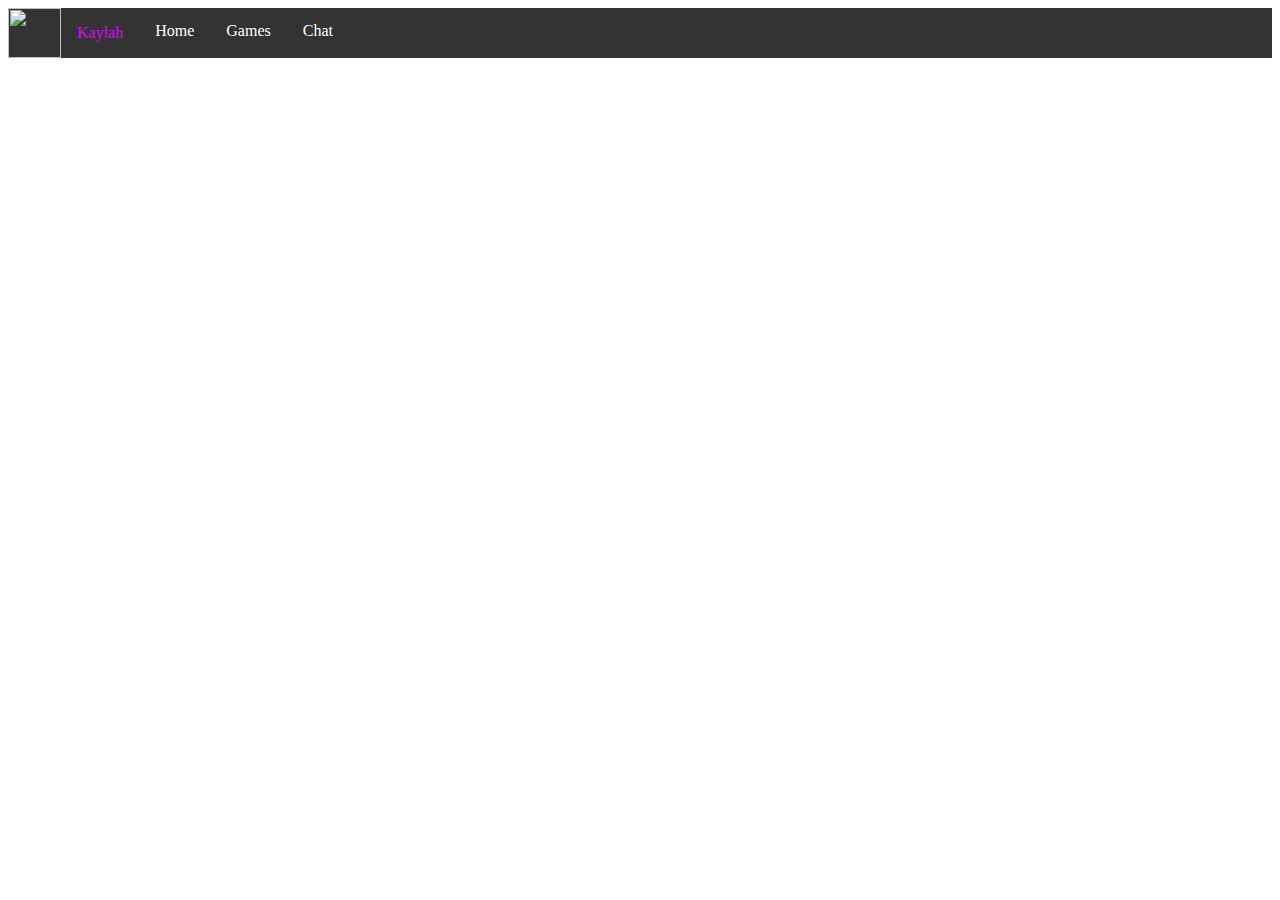
==== index.html @ 7cd3f4a5 "Add files via upload" ====
<!DOCTYPE html>
<html lang="en">
    <style>

ul {
  list-style-type: none;
  margin: 0;
  padding: 0;
  overflow: hidden;
  background-color: #333;
  top: 0;
}

li {
  float: left;
}

li a {
  display: block;
  color: white;
  text-align: center;
  padding: 14px 16px;
  text-decoration: none;
}
li p {
    display: block;
  color: rgb(223, 4, 252);
  text-align: center;
  padding: 0px 16px;
  text-decoration: none;
}
li img {
    display: block;
  color: rgb(223, 4, 252);
  text-align: center;
  padding: 0px 0px;
  text-decoration: none;
  size: 4ch;
}
li a:hover {
  background-color: #111;
}
li a:hover:not(.active) {
  background-color: #111;
}

.active {
  background-color: #04AA6D;
}

    </style>
<head>
    <meta charset="UTF-8">
    <meta http-equiv="X-UA-Compatible" content="IE=edge">
    <meta name="viewport" content="width=device-width, initial-scale=1.0">
    <title>Kaylah</title>
    <link rel="icon" type="image/x-icon" href="Storage/Images/Webpage/Favicon.ico">
</head>
<body>
    <ul>
        <li><img src="Storage/Images/Webpage/Logo.jpg" style="width:53px;height:50px;"></li>
        <li><p>Kaylah</p></li>
        <li><a href="index.html">Home</a></li>
        <li><a href="Games.html">Games</a></li>
        <li><a href="about.html">Chat</a></li>
      </ul>
</body>
</html>
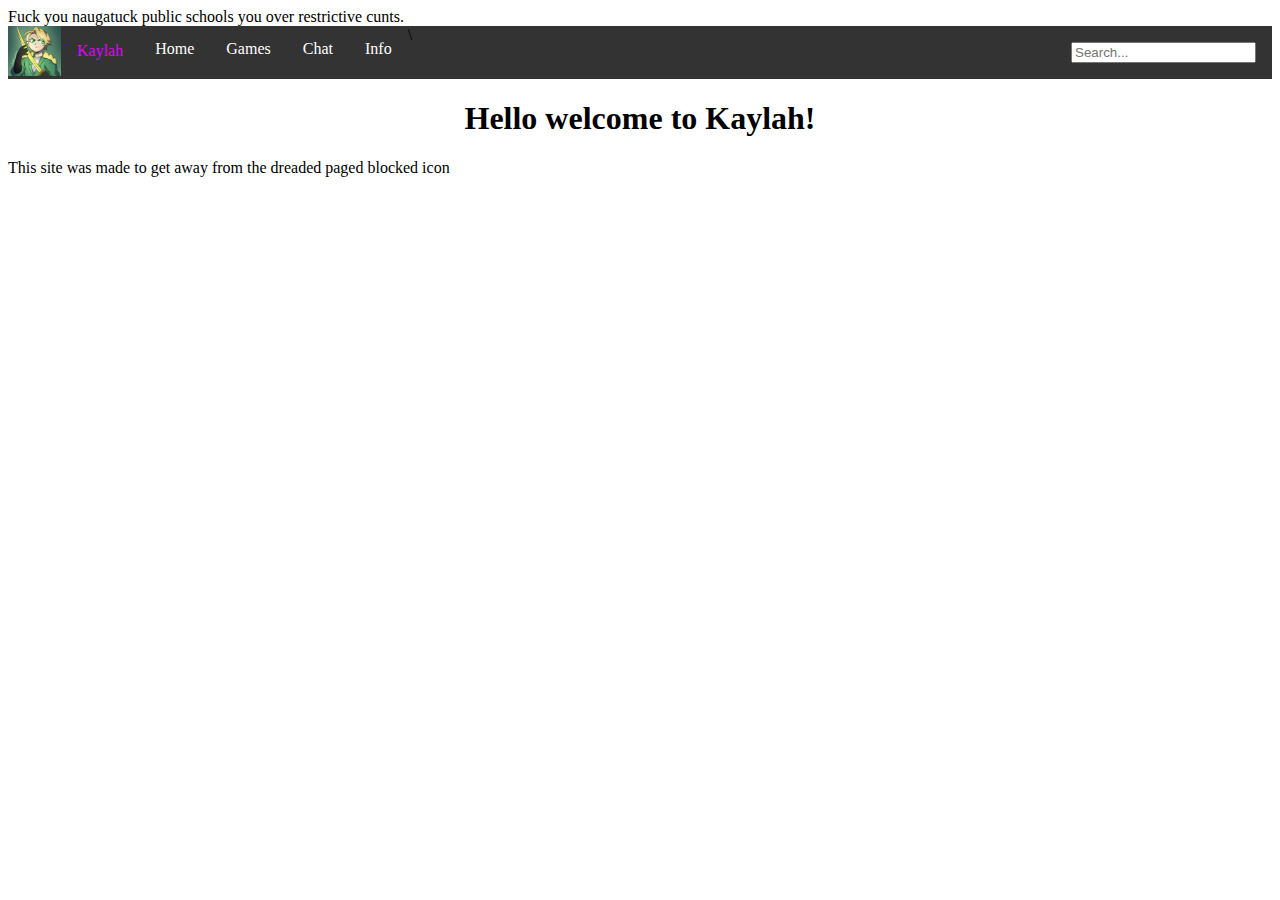
==== commit d1575dc1: "Add files via upload" ====
--- a/index.html
+++ b/index.html
@@ -1,12 +1,13 @@
 <!DOCTYPE html>
 <html lang="en">
+  Fuck you naugatuck public schools you over restrictive cunts.
     <style>
 
 ul {
   list-style-type: none;
   margin: 0;
   padding: 0;
-  overflow: hidden;
+  overflow:hidden;
   background-color: #333;
   top: 0;
 }
@@ -14,7 +15,14 @@
 li {
   float: left;
 }
-
+#DIVI {
+  float: right;
+  padding: 2ch;
+  
+}
+#SSER {
+  border: 3px #04AA6D;
+}
 li a {
   display: block;
   color: white;
@@ -47,7 +55,9 @@
 .active {
   background-color: #04AA6D;
 }
-
+#Tit {
+  text-align: center;
+}
     </style>
 <head>
     <meta charset="UTF-8">
@@ -62,7 +72,11 @@
         <li><p>Kaylah</p></li>
         <li><a href="index.html">Home</a></li>
         <li><a href="Games.html">Games</a></li>
-        <li><a href="about.html">Chat</a></li>
+        <li><a href="Chjkmmpt.html">Chat</a></li>
+        <li><a href="infopgl.html">Info</a></li>\
+        <div id="DIVI" class="left"><form id="SSER"><input type="text" name="serch" placeholder="Search..."</form></div>
       </ul>
 </body>
+<h1 id="Tit">Hello welcome to Kaylah!</h1>
+<p class="Parag">This site was made to get away from the dreaded paged blocked icon </p>
 </html>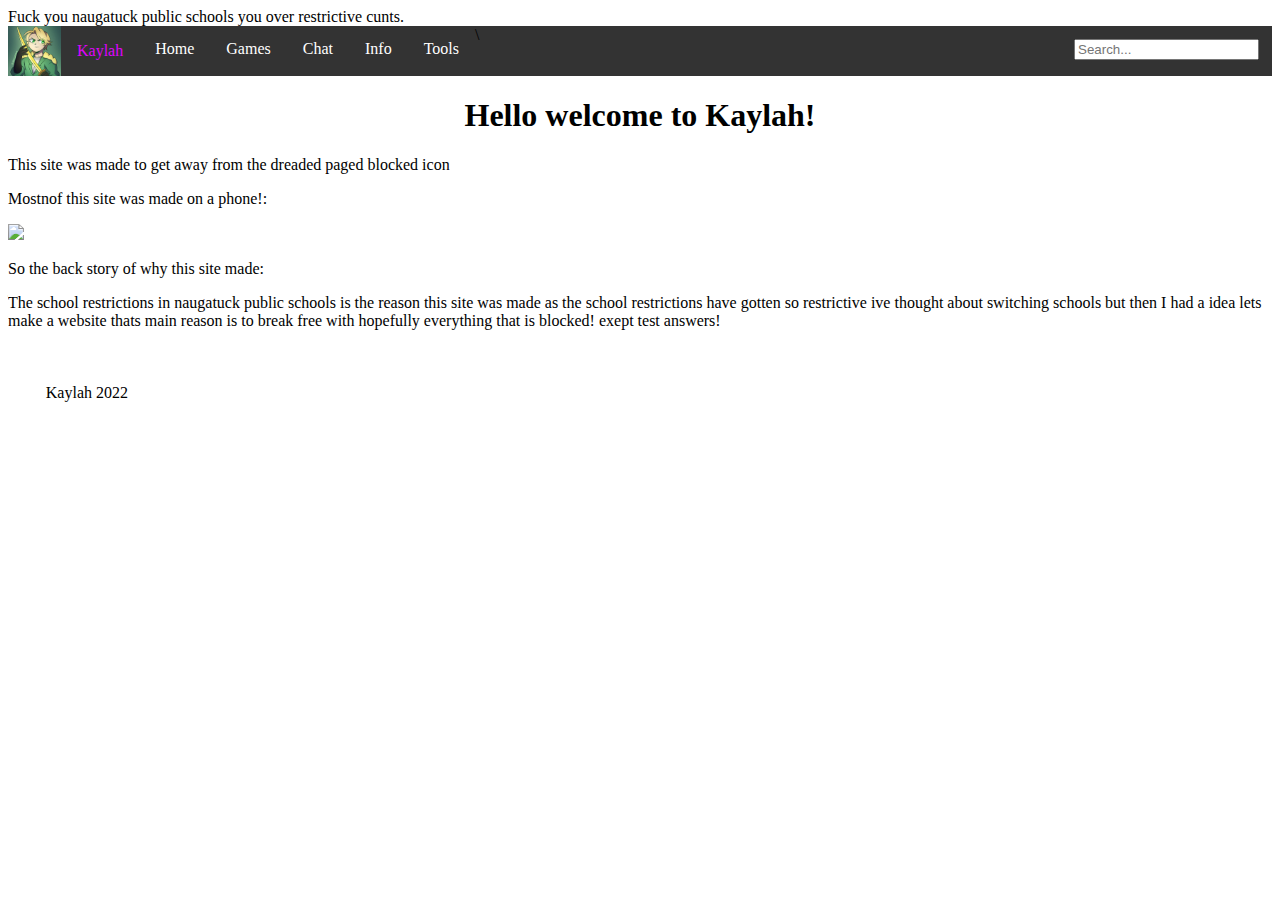
==== commit 67245dd9: "Add files via upload" ====
--- a/index.html
+++ b/index.html
@@ -17,13 +17,13 @@
 }
 #DIVI {
   float: right;
-  padding: 2ch;
+  padding: 13px;
   
 }
 #SSER {
   border: 3px #04AA6D;
 }
-li a {
+li a, .dropbtn {
   display: block;
   color: white;
   text-align: center;
@@ -45,18 +45,50 @@
   text-decoration: none;
   size: 4ch;
 }
-li a:hover {
+li a:hover, .dropdown:hover .dropbtn {
   background-color: #111;
 }
 li a:hover:not(.active) {
   background-color: #111;
 }
-
+li.dropdown {
+  display: inline-block;
+}
 .active {
   background-color: #04AA6D;
 }
+.dropdown-content {
+  display: none;
+  position: absolute;
+  background-color: #f9f9f9;
+  min-width: 160px;
+  box-shadow: 0px 8px 16px 0px rgba(0,0,0,0.2);
+  z-index: 1;
+}
+.dropdown-content a {
+  color: black;
+  padding: 12px 16px;
+  text-decoration: none;
+  display: block;
+  text-align: left;
+}
+.dropdown-content a:hover {background-color: #f1f1f1;}
+
+.dropdown:hover .dropdown-content {
+  display: block;
+}
 #Tit {
   text-align: center;
+}
+#DROPDOWN_TOOLS {
+  padding: 13px;
+}
+#Dropbtn {
+  padding: 2px;
+}
+
+#FFT {
+  padding: 1cm;
 }
     </style>
 <head>
@@ -74,9 +106,25 @@
         <li><a href="Games.html">Games</a></li>
         <li><a href="Chjkmmpt.html">Chat</a></li>
         <li><a href="infopgl.html">Info</a></li>\
+        <li class="dropdown">
+          <a href="javascript:void(0)" class="dropbtn">Tools</a>
+          <div class="dropdown-content">
+            <a href="/Tools/SerialTerminal/index-150lines.html">SerialTerminal</a>
+
+          </div>
+        </li>
         <div id="DIVI" class="left"><form id="SSER"><input type="text" name="serch" placeholder="Search..."</form></div>
       </ul>
 </body>
 <h1 id="Tit">Hello welcome to Kaylah!</h1>
 <p class="Parag">This site was made to get away from the dreaded paged blocked icon </p>
+<p>Mostnof this site was made on a phone!:</p>
+<img src="/Storage/Images/Screenshot_20220811-014048_VHEditor.jpg" style="width: 900px;height: 800;">
+<p>So the back story of why this site made:</p>
+<p>The school restrictions in naugatuck public schools is the reason this site was made as the school restrictions 
+  have gotten so restrictive ive thought about switching schools but then I had a idea lets make a website thats main
+  reason is to break free with hopefully everything that is blocked! exept test answers!
+</p>
+<p> </p>
+<footer id="FFT"> Kaylah 2022</footer>
 </html>